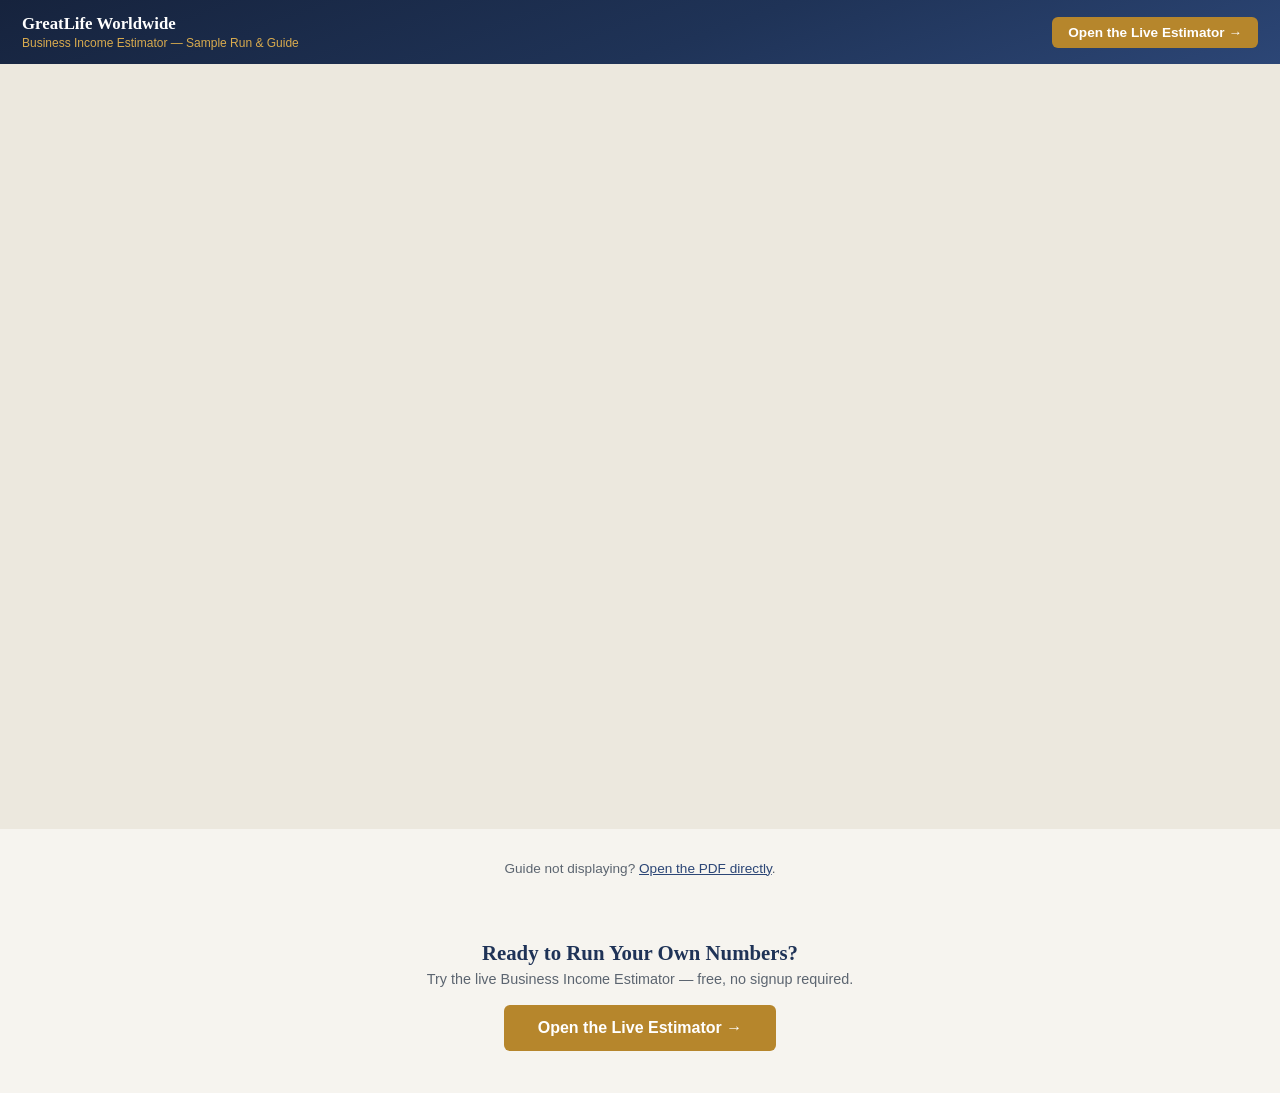
==== guide.html @ 0443b7ae "guide/Business_Income_Estimator_Guide.pdf" ====
<!DOCTYPE html>
<html lang="en">
<head>
<meta charset="UTF-8" />
<meta name="viewport" content="width=device-width, initial-scale=1.0" />
<title>Business Income Estimator Guide — GreatLife Worldwide</title>
<style>
  :root {
    --navy-900: #16233d;
    --navy-800: #1f3357;
    --navy-700: #2c4676;
    --paper: #f6f4ef;
    --paper-dim: #ece8de;
    --brass: #b6862c;
    --brass-light: #d9ab4e;
    --ink: #23282f;
    --ink-dim: #5c6570;
    --line: #d8d2c2;
    --font-display: "Roboto Slab", Georgia, serif;
    --font-body: "Inter", -apple-system, BlinkMacSystemFont, "Segoe UI", sans-serif;
  }
  * { box-sizing: border-box; }
  html, body {
    margin: 0; padding: 0;
    background: var(--paper);
    color: var(--ink);
    font-family: var(--font-body);
  }
  .topbar {
    display: flex; align-items: center; justify-content: space-between;
    padding: 14px 22px;
    background: linear-gradient(160deg, var(--navy-900) 0%, var(--navy-800) 55%, var(--navy-700) 100%);
    color: #fff;
    position: sticky;
    top: 0;
    z-index: 10;
  }
  .topbar .brand {
    font-family: var(--font-display);
    font-size: 1.05rem;
    font-weight: 700;
  }
  .topbar .brand small {
    display: block;
    font-family: var(--font-body);
    font-weight: 400;
    font-size: 0.75rem;
    color: var(--brass-light);
    margin-top: 2px;
  }
  .topbar a.live-link {
    color: #fff;
    text-decoration: none;
    background: var(--brass);
    padding: 8px 16px;
    border-radius: 6px;
    font-size: 0.85rem;
    font-weight: 600;
    white-space: nowrap;
    transition: background 0.15s ease;
  }
  .topbar a.live-link:hover { background: var(--brass-light); }
  .viewer-wrap {
    height: 85vh;
    width: 100%;
    background: var(--paper-dim);
  }
  #pdf-frame {
    border: none;
    width: 100%;
    height: 100%;
    display: block;
  }
  .fallback {
    padding: 18px 22px;
    font-size: 0.85rem;
    color: var(--ink-dim);
    text-align: center;
  }
  .fallback a { color: var(--navy-700); }
  .bottom-cta {
    text-align: center;
    padding: 34px 22px 42px;
    background: var(--paper);
  }
  .bottom-cta h2 {
    font-family: var(--font-display);
    color: var(--navy-800);
    font-size: 1.3rem;
    margin: 0 0 6px;
  }
  .bottom-cta p {
    color: var(--ink-dim);
    font-size: 0.9rem;
    margin: 0 0 18px;
  }
  .bottom-cta a.live-link-big {
    display: inline-block;
    color: #fff;
    text-decoration: none;
    background: var(--brass);
    padding: 14px 34px;
    border-radius: 6px;
    font-size: 1rem;
    font-weight: 600;
    transition: background 0.15s ease;
  }
  .bottom-cta a.live-link-big:hover { background: var(--brass-light); }
</style>
</head>
<body>

<div class="topbar">
  <div class="brand">GreatLife Worldwide<small>Business Income Estimator — Sample Run &amp; Guide</small></div>
  <a class="live-link" href="https://estimator.successhiway.com" target="_blank" rel="noopener">Open the Live Estimator &rarr;</a>
</div>

<div class="viewer-wrap">
  <iframe id="pdf-frame"
    src="https://mozilla.github.io/pdf.js/web/viewer.html?file=%2Fguide%2FBusiness_Income_Estimator_Guide.pdf"
    title="Business Income Estimator Guide">
  </iframe>
</div>

<p class="fallback">
  Guide not displaying? <a href="/guide/Business_Income_Estimator_Guide.pdf" target="_blank" rel="noopener">Open the PDF directly</a>.
</p>

<div class="bottom-cta">
  <h2>Ready to Run Your Own Numbers?</h2>
  <p>Try the live Business Income Estimator — free, no signup required.</p>
  <a class="live-link-big" href="https://estimator.successhiway.com" target="_blank" rel="noopener">Open the Live Estimator &rarr;</a>
</div>

</body>
</html>
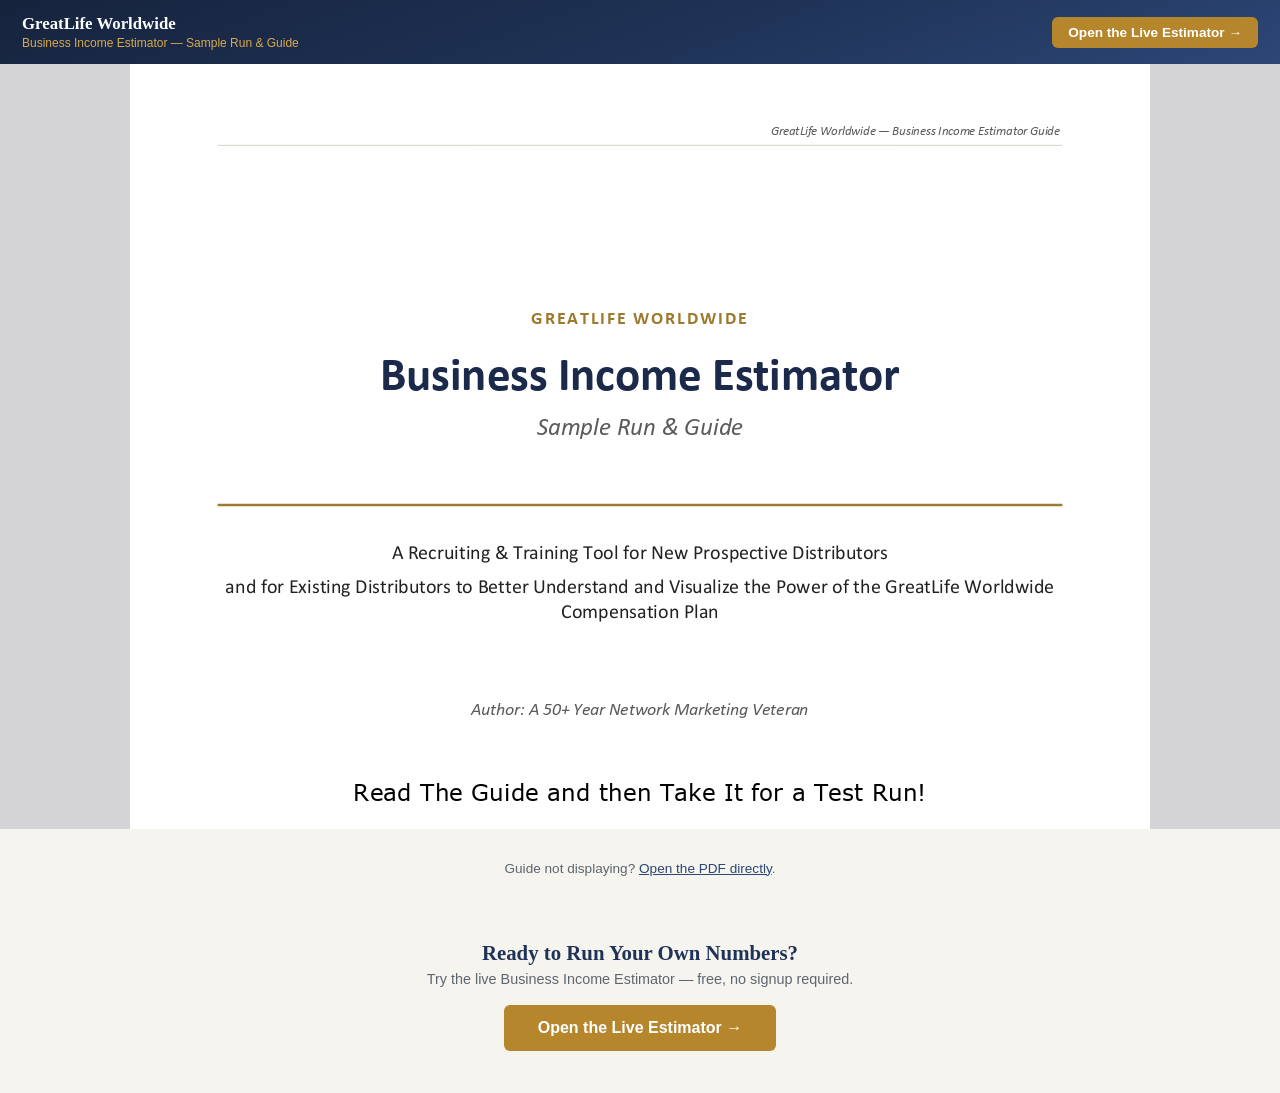
==== commit f4dd4731: "Add self-hosted PDF.js viewer, update guide.html updated rev2.0 of Estimator" ====
--- a/guide.html
+++ b/guide.html
@@ -117,13 +117,13 @@
 
 <div class="viewer-wrap">
   <iframe id="pdf-frame"
-    src="https://mozilla.github.io/pdf.js/web/viewer.html?file=%2Fguide%2FBusiness_Income_Estimator_Guide.pdf"
+    src="/pdfjs/web/viewer.html?file=/Business_Income_Estimator_Guide.pdf"
     title="Business Income Estimator Guide">
   </iframe>
 </div>
 
 <p class="fallback">
-  Guide not displaying? <a href="/guide/Business_Income_Estimator_Guide.pdf" target="_blank" rel="noopener">Open the PDF directly</a>.
+  Guide not displaying? <a href="/Business_Income_Estimator_Guide.pdf" target="_blank" rel="noopener">Open the PDF directly</a>.
 </p>
 
 <div class="bottom-cta">
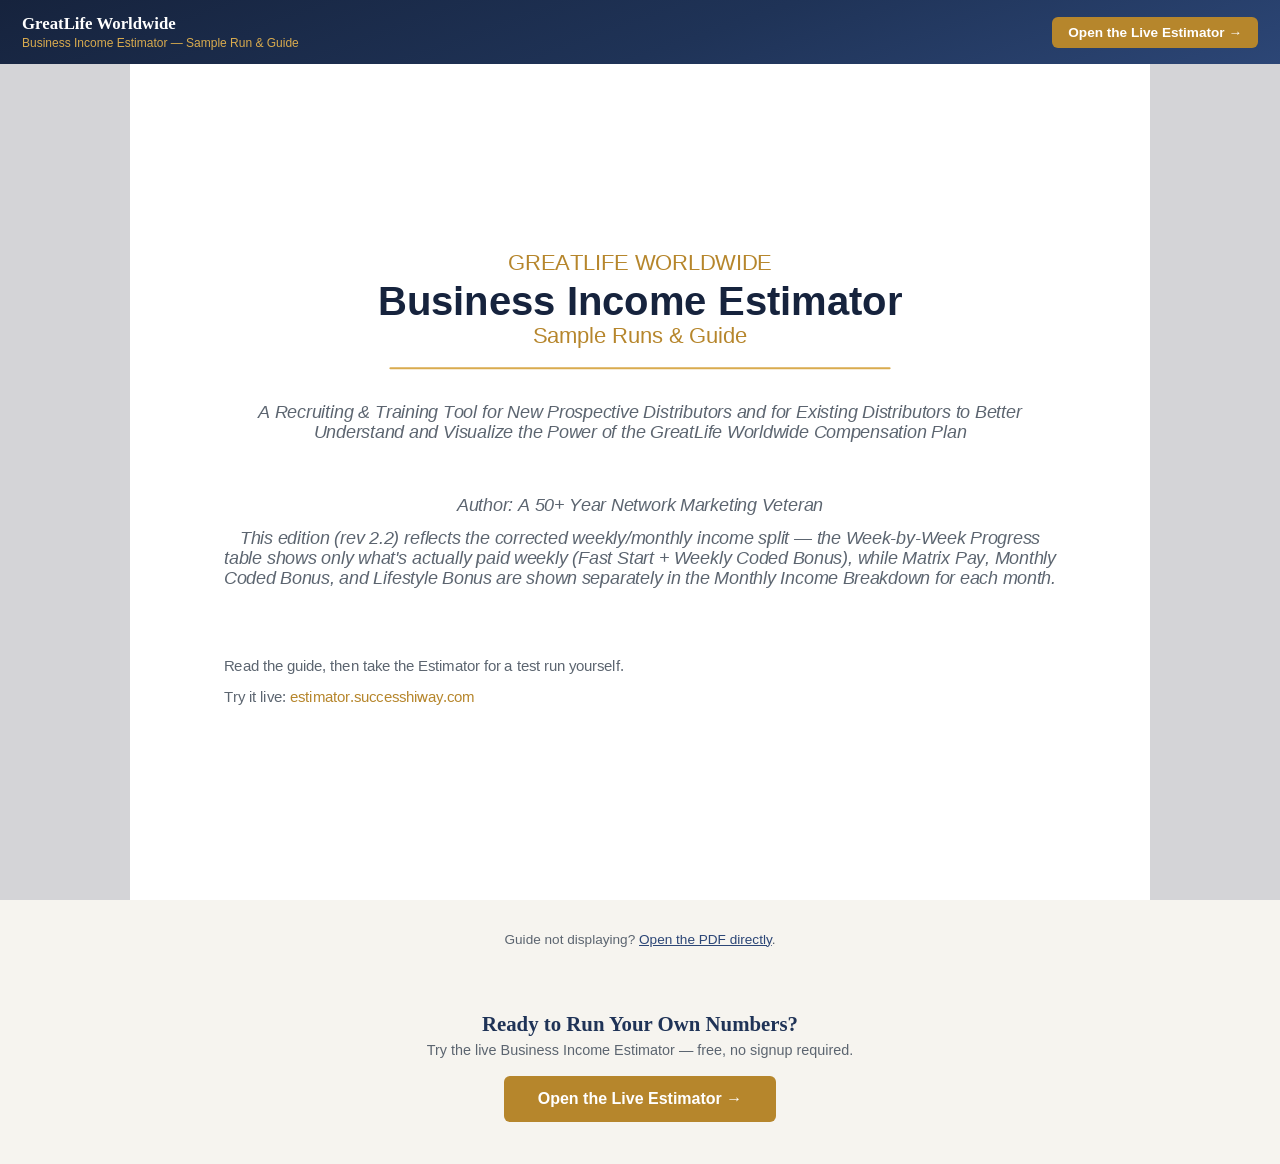
==== commit 89102018: "Guide: phone reading version (guide-reader.html); phones redirect from guide.html Phones (<=600px) o" ====
--- a/guide.html
+++ b/guide.html
@@ -4,6 +4,17 @@
 <meta charset="UTF-8" />
 <meta name="viewport" content="width=device-width, initial-scale=1.0" />
 <title>Business Income Estimator Guide — GreatLife Worldwide</title>
+<script>
+  // Phones (600px wide or less) get the phone reading version, unless they asked for
+  // the printed pages with ?view=pages (the reader's "Page view" button).
+  (function () {
+    var pages = /[?&]view=pages\b/.test(location.search);
+    if (!pages && window.matchMedia && window.matchMedia("(max-width: 600px)").matches) {
+      location.replace("guide-reader.html" + location.hash);
+    }
+    if (pages) document.documentElement.className += " pages-view";
+  })();
+</script>
 <style>
   :root {
     --navy-900: #16233d;
@@ -62,6 +73,7 @@
   .topbar a.live-link:hover { background: var(--brass-light); }
   .viewer-wrap {
     height: 85vh;
+    height: calc(100dvh - 64px);
     width: 100%;
     background: var(--paper-dim);
   }
@@ -106,13 +118,26 @@
     transition: background 0.15s ease;
   }
   .bottom-cta a.live-link-big:hover { background: var(--brass-light); }
+  .topbar a.reader-link { display: none; }
+  .pages-view .topbar a.reader-link { display: inline-block; }
+  /* Phone: one-line bar so the PDF gets the screen */
+  @media (max-width: 600px) {
+    .topbar { padding: 8px 10px; gap: 6px; }
+    .topbar .brand { font-size: 0.95rem; white-space: nowrap; overflow: hidden; text-overflow: ellipsis; min-width: 0; flex: 1; }
+    .topbar .brand small { display: none; }
+    .topbar a.live-link { padding: 9px 10px; font-size: 0.8rem; }
+    .topbar a.live-link .long { display: none; }
+    .viewer-wrap { height: calc(100dvh - 54px); }
+  }
+  @media (min-width: 601px) { .topbar a.live-link .short { display: none; } }
 </style>
 </head>
 <body>
 
 <div class="topbar">
   <div class="brand">GreatLife Worldwide<small>Business Income Estimator — Sample Run &amp; Guide</small></div>
-  <a class="live-link" href="https://estimator.successhiway.com" target="_blank" rel="noopener">Open the Live Estimator &rarr;</a>
+  <a class="live-link reader-link" href="guide-reader.html">Reading view</a>
+  <a class="live-link" href="https://estimator.successhiway.com" target="_blank" rel="noopener"><span class="long">Open the Live Estimator &rarr;</span><span class="short">Estimator &rarr;</span></a>
 </div>
 
 <div class="viewer-wrap">
@@ -132,5 +157,10 @@
   <a class="live-link-big" href="https://estimator.successhiway.com" target="_blank" rel="noopener">Open the Live Estimator &rarr;</a>
 </div>
 
+<script>
+  // Phone Back can restore this page from the back/forward cache with the PDF viewer
+  // shut down (looks frozen) — reload it fresh instead.
+  window.addEventListener("pageshow", function (e) { if (e.persisted) location.reload(); });
+</script>
 </body>
 </html>
